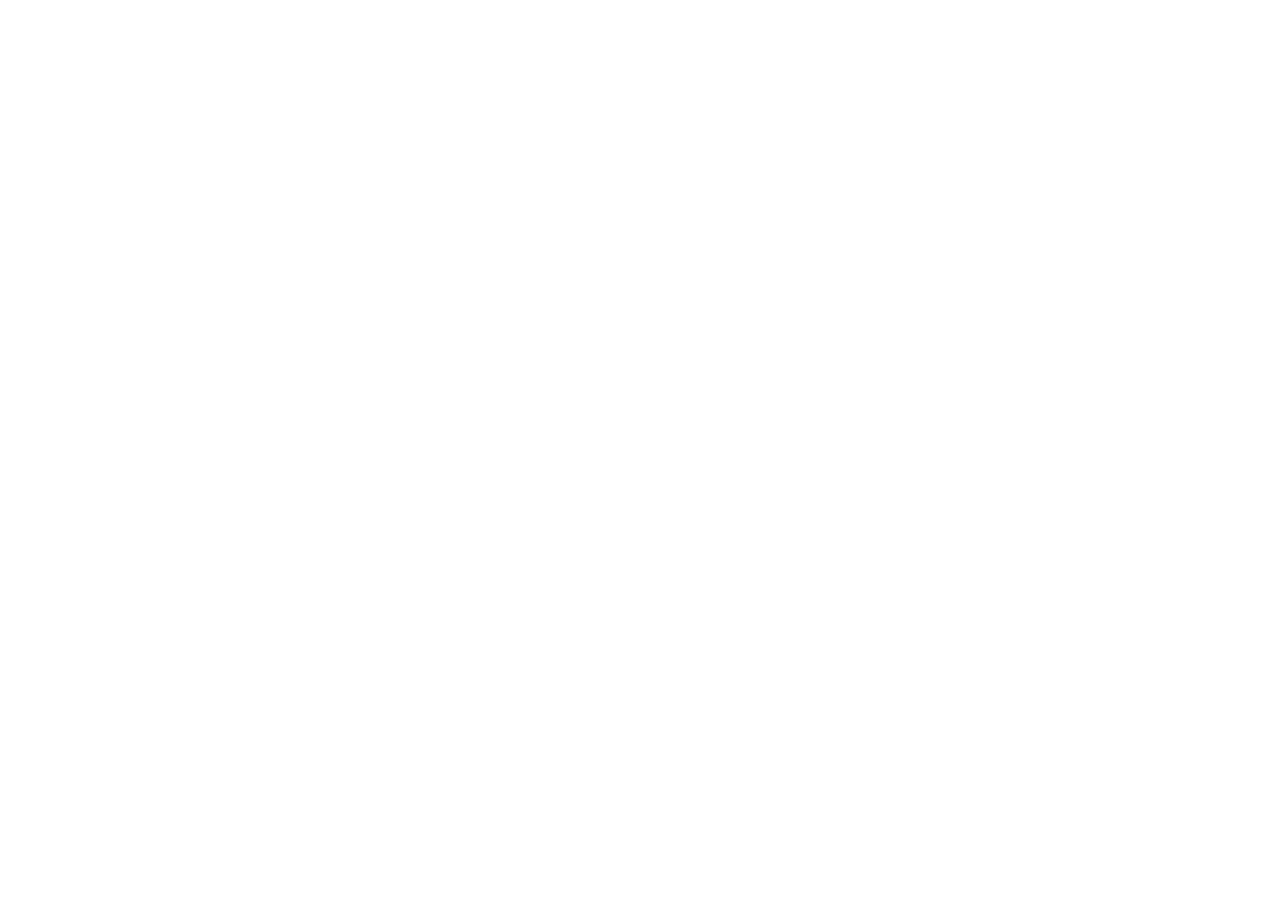
==== index.html @ a30f5534 "style fayli yaratilib indexga ulandi." ====
<!DOCTYPE html>
<html lang="en">
<head>
    <meta charset="UTF-8">
    <meta http-equiv="X-UA-Compatible" content="IE=edge">
    <meta name="viewport" content="width=device-width, initial-scale=1.0">
    <title>Document</title>
    <link rel="stylesheet" href="./style.css">
</head>
<body>
    
</body>
</html>
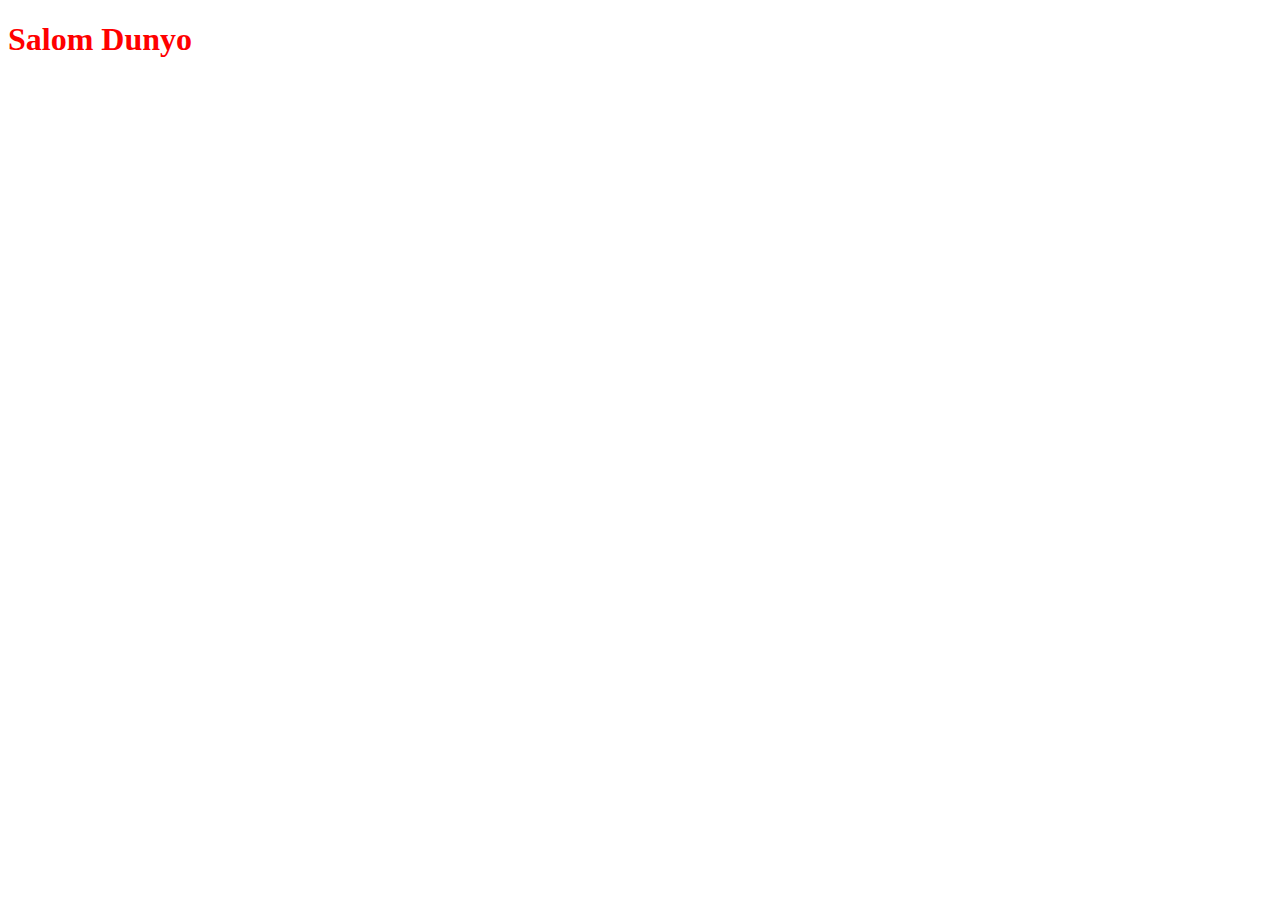
==== commit 5283c0c6: "h1 elemnti yaratildi va stil berildi" ====
--- a/index.html
+++ b/index.html
@@ -8,6 +8,6 @@
     <link rel="stylesheet" href="./style.css">
 </head>
 <body>
-    
+    <h1>Salom Dunyo</h1>
 </body>
 </html>--- a/style.css
+++ b/style.css
@@ -0,0 +1,3 @@
+h1{
+    color: red;
+}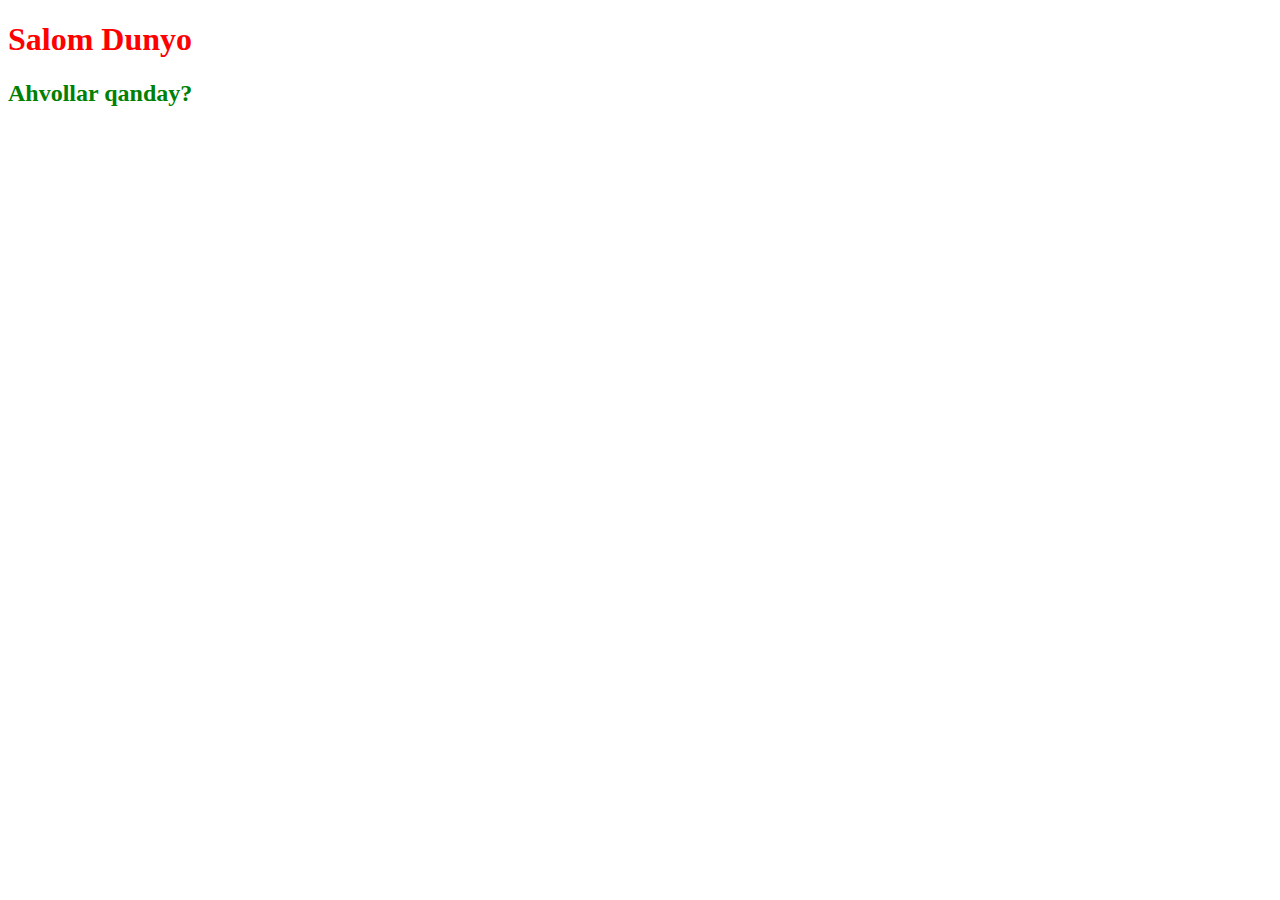
==== commit 733ca937: "h2 elementi yaratilib stil berildi." ====
--- a/index.html
+++ b/index.html
@@ -9,5 +9,6 @@
 </head>
 <body>
     <h1>Salom Dunyo</h1>
+    <h2>Ahvollar qanday?</h2>
 </body>
 </html>--- a/style.css
+++ b/style.css
@@ -1,3 +1,7 @@
 h1{
     color: red;
+}
+
+h2{
+    color: green;
 }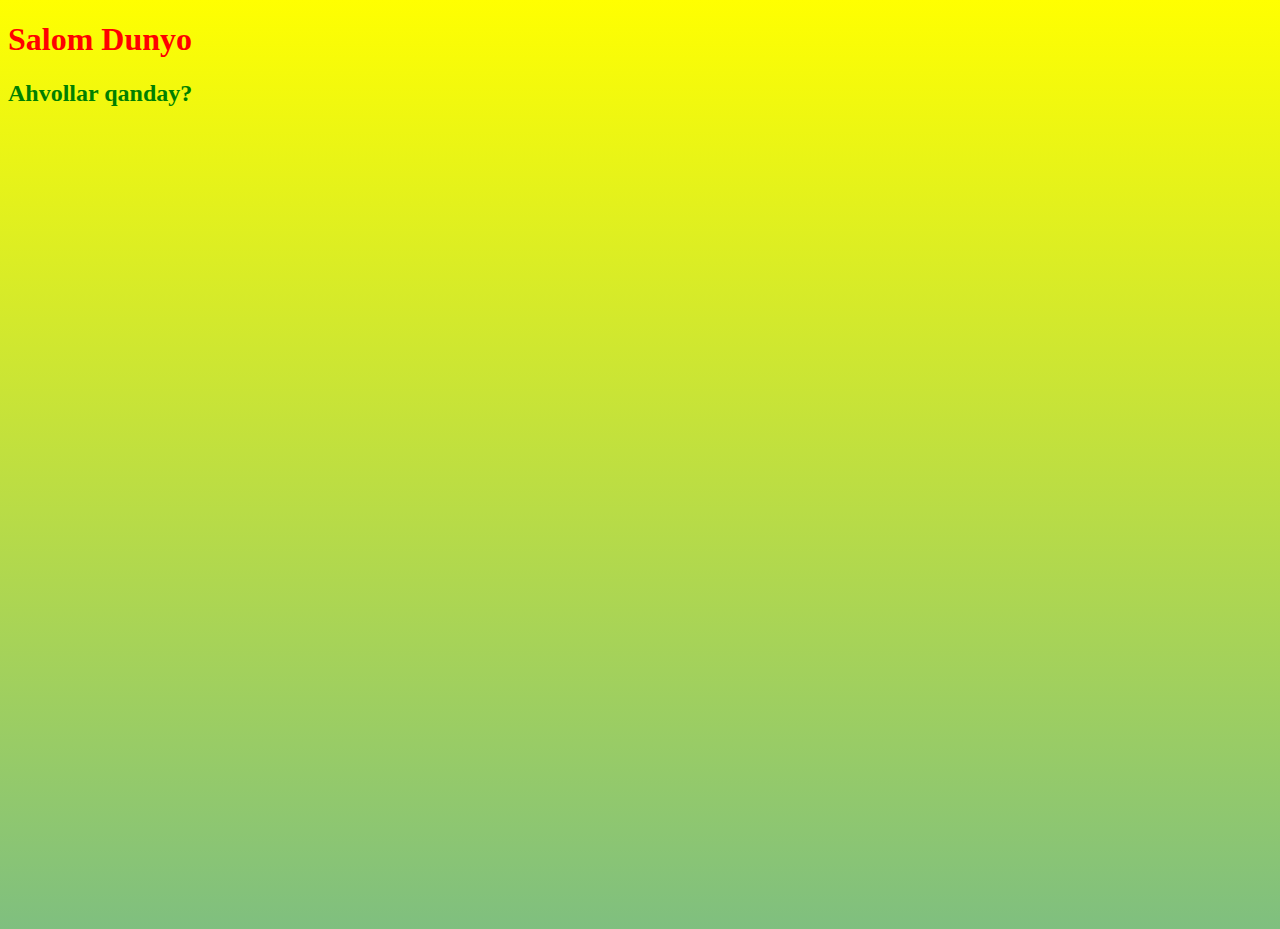
==== commit 82d295e9: "bodyga fon berildi" ====
--- a/index.html
+++ b/index.html
@@ -7,7 +7,7 @@
     <title>Document</title>
     <link rel="stylesheet" href="./style.css">
 </head>
-<body>
+<body class="bg">
     <h1>Salom Dunyo</h1>
     <h2>Ahvollar qanday?</h2>
 </body>
--- a/style.css
+++ b/style.css
@@ -4,4 +4,9 @@
 
 h2{
     color: green;
+}
+
+.bg{
+    background-image: linear-gradient(rgba(255, 255, 0.5), rgba(0, 128, 0, 0.5) );
+    height: 100vh;
 }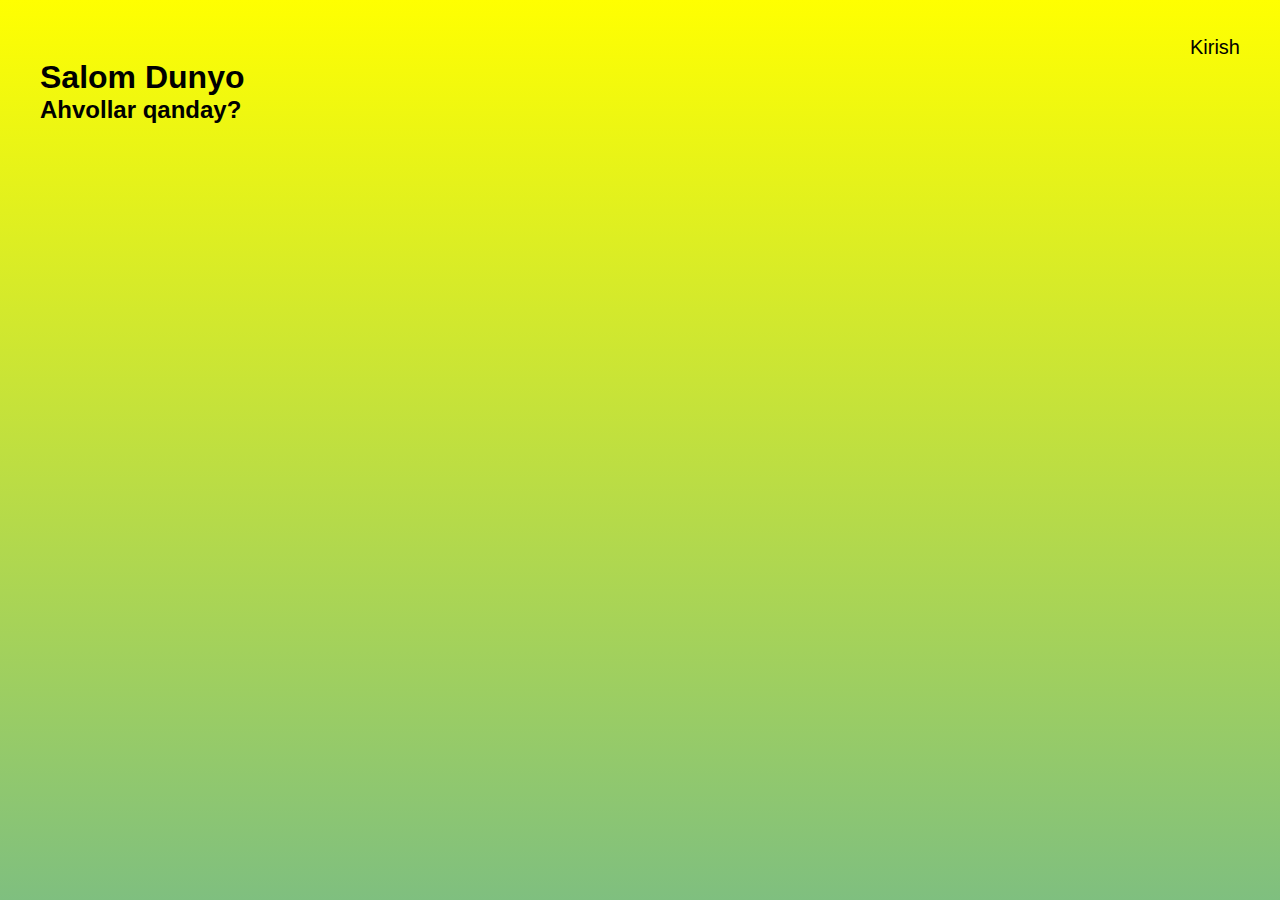
==== commit 0978a538: "Stillar oshildi" ====
--- a/index.html
+++ b/index.html
@@ -7,8 +7,16 @@
     <title>Document</title>
     <link rel="stylesheet" href="./style.css">
 </head>
-<body class="bg">
-    <h1>Salom Dunyo</h1>
-    <h2>Ahvollar qanday?</h2>
+<body>
+    <div class="container">
+
+        
+        <p class="login">
+            <a href="./login.html">Kirish</a>
+        </p>
+        
+        <h1>Salom Dunyo</h1>
+        <h2>Ahvollar qanday?</h2>
+    </div>
 </body>
 </html>--- a/style.css
+++ b/style.css
@@ -1,12 +1,27 @@
-h1{
-    color: red;
+*{
+    margin: 0;
+    padding: 0;
+    box-sizing: border-box;
 }
 
-h2{
-    color: green;
+body{
+    background-image: linear-gradient(rgba(255, 255, 0.5), rgba(0, 128, 0, 0.5) );
+    height: 100vh;
+    font-family: sans-serif;
+    padding: 36px 0 0;
 }
 
-.bg{
-    background-image: linear-gradient(rgba(255, 255, 0.5), rgba(0, 128, 0, 0.5) );
-    height: 100vh;
+.container{
+    width: 1200px;
+    margin: 0 auto;
+}
+
+.login{
+    text-align: right;
+}
+
+.login a{
+    text-decoration: none;
+    color: black;
+    font-size: 20px;
 }